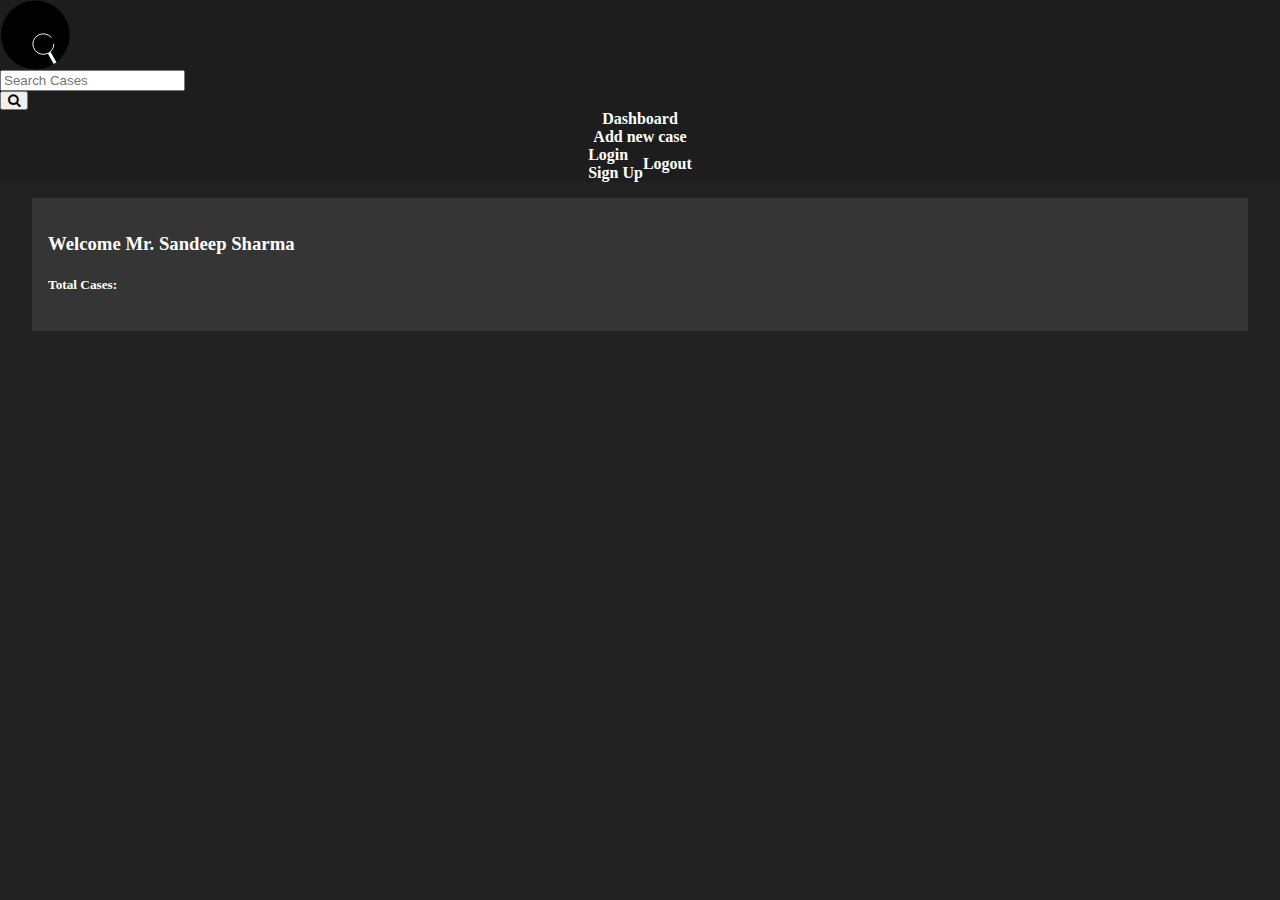
==== index.html @ e0504c3f "frontend linking" ====
<html>
    <head>
        <meta name="viewport" content="width=device-width, initial-scale=1.0">
        <meta charset="UTF-8">
        <!-- Title -->
        <title>Home</title>
        <!-- Linked Assets -->
        <link rel="icon" href="assets/img/favicon.png" type="image/png">
        <link rel="apple-touch-icon" href="assets/img/apple-touch-icon.png" type="image/png">
        <link rel="stylesheet" href="https://stackpath.bootstrapcdn.com/bootstrap/4.5.0/css/bootstrap.min.css" 
            integrity="sha384-9aIt2nRpC12Uk9gS9baDl411NQApFmC26EwAOH8WgZl5MYYxFfc+NcPb1dKGj7Sk" crossorigin="anonymous" 
            defer>
        <link rel="stylesheet" href="https://cdnjs.cloudflare.com/ajax/libs/font-awesome/4.7.0/css/font-awesome.min.css"
            defer>
        <!-- <link href="https://unpkg.com/aos@2.3.1/dist/aos.css" rel="stylesheet"> -->
        <link rel="stylesheet" href="assets/css/style.css">
    </head>
    <body onload="count();">
        <header>
            <nav class="navbar navbar-dark text-center">
                <div class="col-sm-3 col-md-2 px-0">
                    <a class="navbar-brand" href="index.html">
                        <img src="assets/img/logo.svg" alt="">
                    </a>
                </div>
                <div class="col-sm-9 col-md-5">
                    <div class="row">
                        <div class="input-group">
                            <input type="text" class="form-control srchbox" placeholder="Search Cases"
                                id="searchbox">
                            <div class="input-group-append">
                                <button type="button" class="btn btn-dark" onclick="searchcase()"><i class="fa fa-search"></i></button>
                            </div>
                        </div>
                    </div>
                </div>
                <div class="col-md-5">
                    <div class="row">
                        <div class="col"><a href="index.html">Dashboard</a></div>
                        <div class="col"><a href="add.html">Add new case</a></div>
                        <div class="col">
                            <span id="c1" class="d-none">
                                <a href="login.html">Login</a><br><a href="signup.html">Sign Up</a>
                            </span>
                            <span id="c2">
                                <a href="login.html">Logout</a>
                            </span>
                        </div>
                    </div>
                </div>
            </nav>
        </header>
        <section class="justify-content-center row">
            <div class="card col-md-8">
                <div class="card-body">
                    <h3 class="card-title">Welcome Mr. Sandeep Sharma</h3>
                    <h5 class="card-title">Total Cases: <span class="font-weight-bold" id="getcase"></span></h5>
                </div>
            </div>
        </section>
        <section class="justify-content-center row" id="dispcase">
                <!-- <a href="case.html?id=hello" class="card col-10 col-md-6 m-1">
                    <h4 class="card-title">Name: XYZ</h4>
                    <h6>abc v/s xyz</h6>
                </a> -->
                <!-- <a href="case.html?id=great" class="card col-10 col-md-6 m-1">
                    <h4 class="card-title">Name: XYZ</h4>
                    <h6>abc v/s xyz</h6>
                </a>
                <a href="case.html?id=great" class="card col-10 col-md-6 m-1">
                    <h4 class="card-title">Name: XYZ</h4>
                    <h6>abc v/s xyz</h6>
                </a>
                <a href="case.html?id=great" class="card col-10 col-md-6 m-1">
                    <h4 class="card-title">Name: XYZ</h4>
                    <h6>abc v/s xyz</h6>
                </a>
                <a href="case.html?id=great" class="card col-10 col-md-6 m-1">
                    <h4 class="card-title">Name: XYZ</h4>
                    <h6>abc v/s xyz</h6>
                </a>
                <a href="case.html?id=great" class="card col-10 col-md-6 m-1">
                    <h4 class="card-title">Name: XYZ</h4>
                    <h6>abc v/s xyz</h6>
                </a>
                <a href="case.html?id=great" class="card col-10 col-md-6 m-1">
                    <h4 class="card-title">Name: XYZ</h4>
                    <h6>abc v/s xyz</h6>
                </a> -->
        </section>
        <script src="./assets/js/index.js"></script>
        <script src="https://code.jquery.com/jquery-3.2.1.slim.min.js" integrity="sha384-KJ3o2DKtIkvYIK3UENzmM7KCkRr/rE9/Qpg6aAZGJwFDMVNA/GpGFF93hXpG5KkN" crossorigin="anonymous"></script>
        <script src="https://cdnjs.cloudflare.com/ajax/libs/popper.js/1.12.9/umd/popper.min.js" integrity="sha384-ApNbgh9B+Y1QKtv3Rn7W3mgPxhU9K/ScQsAP7hUibX39j7fakFPskvXusvfa0b4Q" crossorigin="anonymous"></script>
        <script src="https://maxcdn.bootstrapcdn.com/bootstrap/4.0.0/js/bootstrap.min.js" integrity="sha384-JZR6Spejh4U02d8jOt6vLEHfe/JQGiRRSQQxSfFWpi1MquVdAyjUar5+76PVCmYl" crossorigin="anonymous"></script>
    </body>
</html>
---- assets/css/style.css ----
html, body{
    margin: 0 0;
    padding: 0 0;
    overflow-x: hidden;
    background-color: #222;
}
#anim{
    background: linear-gradient(-45deg, #000, #111,#333);
    background-size: 400% 400%;
    position: relative;
    animation: change 10s ease-in-out infinite;
}

@keyframes change{
    0%{
        background-position: 0 50%;
    }
    50%{
        background-position: 100% 50%;
    }
    100%{
        background-position: 0 50%;
    }
}

.shadow-text{
    text-shadow: 0px 0px 10px #000;
}

.navbar{
    background-color: #1d1d1d;
}

.navbar-brand img{
    width: 70px;
}

section{
    padding: 1rem 2rem;
}

.navbar .col{
    display: flex;
    align-items: center;
    justify-content: center;
}

.navbar a{
    text-decoration: none !important;
    color: white;
    font-weight: 600;
}

.card{
    text-decoration: none;
    padding: 1rem 1rem;
    color: white;
    background-color: #353535;
}

a.card:hover{
    text-decoration: none;
    color: #eeeeee;
    box-shadow: 0px 0px 8px white;
}

.card .btn{
    width: 100%;
    max-width: 200px !important;
}

.loginbox{
    margin: 5vh 1rem;
    padding: 1rem 1rem;
    border: 1px solid black;
    border-radius: 5px;
    background-color: white;
    color: black;
    display: flex;
    justify-content: center;
    align-items: center;
    text-align: center;
    width: 50%;
    max-width: 500px;
    height: 80vh;
    
    box-shadow: 0px 0px 5px white;
}

.loginbox form{
    width: 100%;
    max-width: 450px;
}

@media only screen and (max-width: 576px){
    section{
        padding: 0 0;
    }
    .navbar-brand img{
        width: 40px;
    }
    .navbar a{
        font-size: 0.8rem;
    }
    /* .card .btn{
        max-width: 300px !important;
    }  */
    .loginbox{
        width: 100%;
        height: 100vh;
        margin: 0vh 0rem;
    }
    .loginbox form{
        padding: 0.3rem 0.3rem;
    }
}

.modal input.form-control{
    background-color: #464c52 !important;
    color: white !important;
}
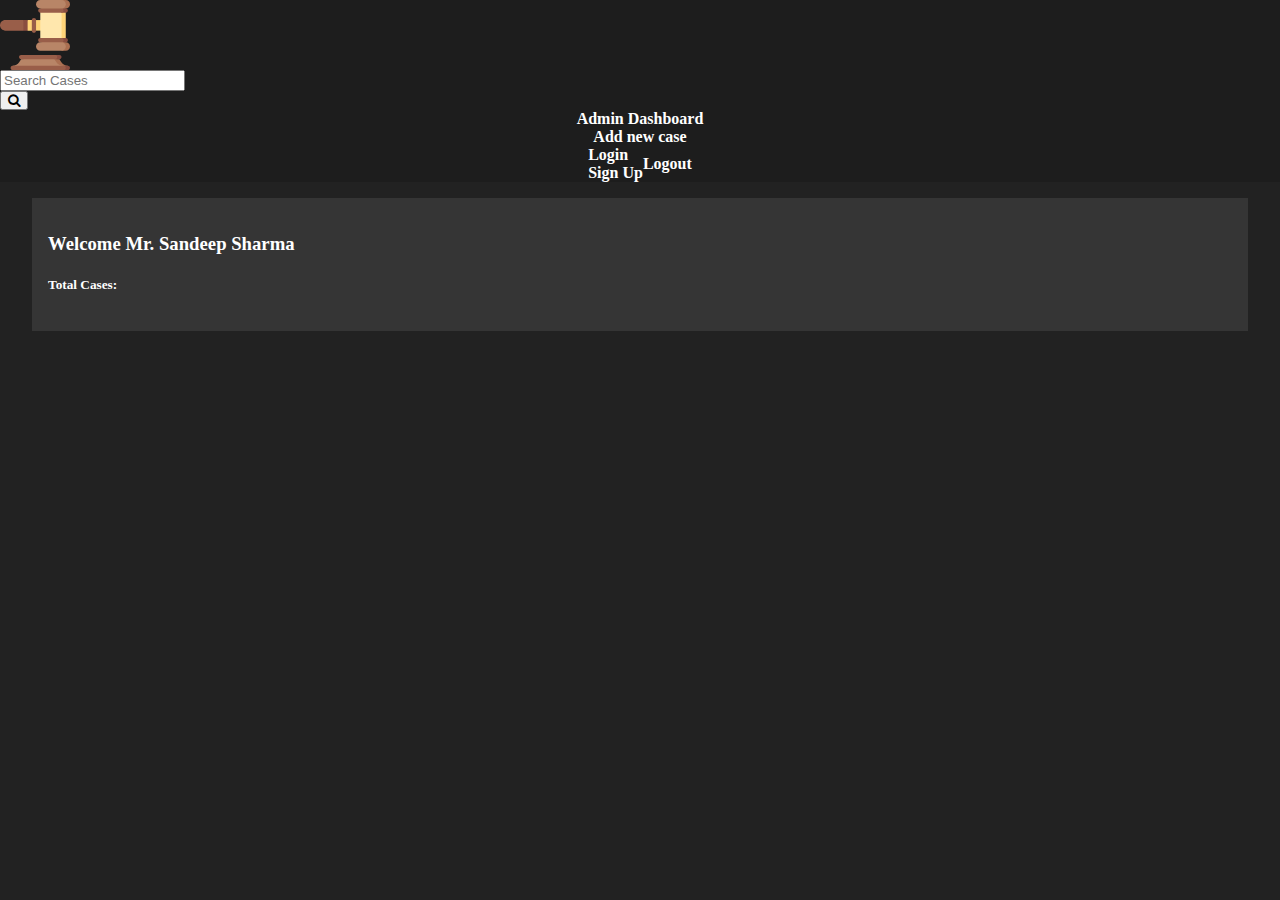
==== commit 11e1599b: "file upload chnges" ====
--- a/index.html
+++ b/index.html
@@ -3,7 +3,7 @@
         <meta name="viewport" content="width=device-width, initial-scale=1.0">
         <meta charset="UTF-8">
         <!-- Title -->
-        <title>Home</title>
+        <title>Admin Dashboard</title>
         <!-- Linked Assets -->
         <link rel="icon" href="assets/img/favicon.png" type="image/png">
         <link rel="apple-touch-icon" href="assets/img/apple-touch-icon.png" type="image/png">
@@ -20,7 +20,7 @@
             <nav class="navbar navbar-dark text-center">
                 <div class="col-sm-3 col-md-2 px-0">
                     <a class="navbar-brand" href="index.html">
-                        <img src="assets/img/logo.svg" alt="">
+                        <img src="assets/img/law.svg" alt="">
                     </a>
                 </div>
                 <div class="col-sm-9 col-md-5">
@@ -36,7 +36,7 @@
                 </div>
                 <div class="col-md-5">
                     <div class="row">
-                        <div class="col"><a href="index.html">Dashboard</a></div>
+                        <div class="col"><a href="index.html">Admin Dashboard</a></div>
                         <div class="col"><a href="add.html">Add new case</a></div>
                         <div class="col">
                             <span id="c1" class="d-none">
@@ -59,34 +59,7 @@
             </div>
         </section>
         <section class="justify-content-center row" id="dispcase">
-                <!-- <a href="case.html?id=hello" class="card col-10 col-md-6 m-1">
-                    <h4 class="card-title">Name: XYZ</h4>
-                    <h6>abc v/s xyz</h6>
-                </a> -->
-                <!-- <a href="case.html?id=great" class="card col-10 col-md-6 m-1">
-                    <h4 class="card-title">Name: XYZ</h4>
-                    <h6>abc v/s xyz</h6>
-                </a>
-                <a href="case.html?id=great" class="card col-10 col-md-6 m-1">
-                    <h4 class="card-title">Name: XYZ</h4>
-                    <h6>abc v/s xyz</h6>
-                </a>
-                <a href="case.html?id=great" class="card col-10 col-md-6 m-1">
-                    <h4 class="card-title">Name: XYZ</h4>
-                    <h6>abc v/s xyz</h6>
-                </a>
-                <a href="case.html?id=great" class="card col-10 col-md-6 m-1">
-                    <h4 class="card-title">Name: XYZ</h4>
-                    <h6>abc v/s xyz</h6>
-                </a>
-                <a href="case.html?id=great" class="card col-10 col-md-6 m-1">
-                    <h4 class="card-title">Name: XYZ</h4>
-                    <h6>abc v/s xyz</h6>
-                </a>
-                <a href="case.html?id=great" class="card col-10 col-md-6 m-1">
-                    <h4 class="card-title">Name: XYZ</h4>
-                    <h6>abc v/s xyz</h6>
-                </a> -->
+                
         </section>
         <script src="./assets/js/index.js"></script>
         <script src="https://code.jquery.com/jquery-3.2.1.slim.min.js" integrity="sha384-KJ3o2DKtIkvYIK3UENzmM7KCkRr/rE9/Qpg6aAZGJwFDMVNA/GpGFF93hXpG5KkN" crossorigin="anonymous"></script>
--- a/assets/css/style.css
+++ b/assets/css/style.css
@@ -87,7 +87,7 @@
     box-shadow: 0px 0px 5px white;
 }
 
-.loginbox form{
+.loginbox .form{
     width: 100%;
     max-width: 450px;
 }
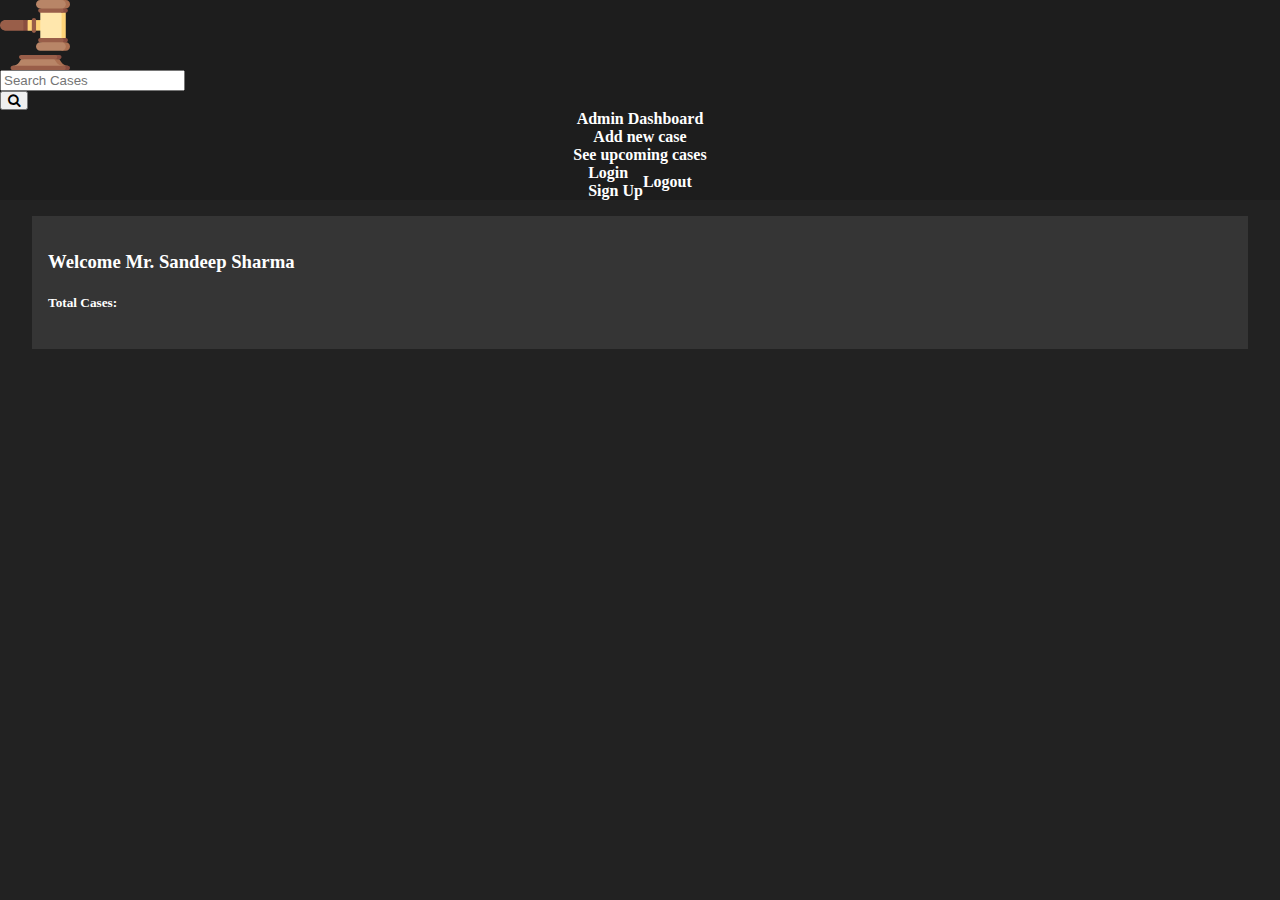
==== commit 1cdb9151: "upcoming date" ====
--- a/index.html
+++ b/index.html
@@ -38,6 +38,7 @@
                     <div class="row">
                         <div class="col"><a href="index.html">Admin Dashboard</a></div>
                         <div class="col"><a href="add.html">Add new case</a></div>
+                        <div class="col"><a href="upcoming.html">See upcoming cases</a></div>
                         <div class="col">
                             <span id="c1" class="d-none">
                                 <a href="login.html">Login</a><br><a href="signup.html">Sign Up</a>
--- a/assets/css/style.css
+++ b/assets/css/style.css
@@ -5,7 +5,7 @@
     background-color: #222;
 }
 #anim{
-    background: linear-gradient(-45deg, #000, #111,#333);
+    background:#353535;
     background-size: 400% 400%;
     position: relative;
     animation: change 10s ease-in-out infinite;
@@ -82,7 +82,7 @@
     text-align: center;
     width: 50%;
     max-width: 500px;
-    height: 80vh;
+    height: 100vh;
     
     box-shadow: 0px 0px 5px white;
 }
@@ -116,6 +116,10 @@
 }
 
 .modal input.form-control{
-    background-color: #464c52 !important;
-    color: white !important;
+    background-color: #f0f3f7 !important;
+    color: black !important;
 }
+.modal textarea{
+    background-color:#f0f3f7 !important;
+    color: black !important;
+}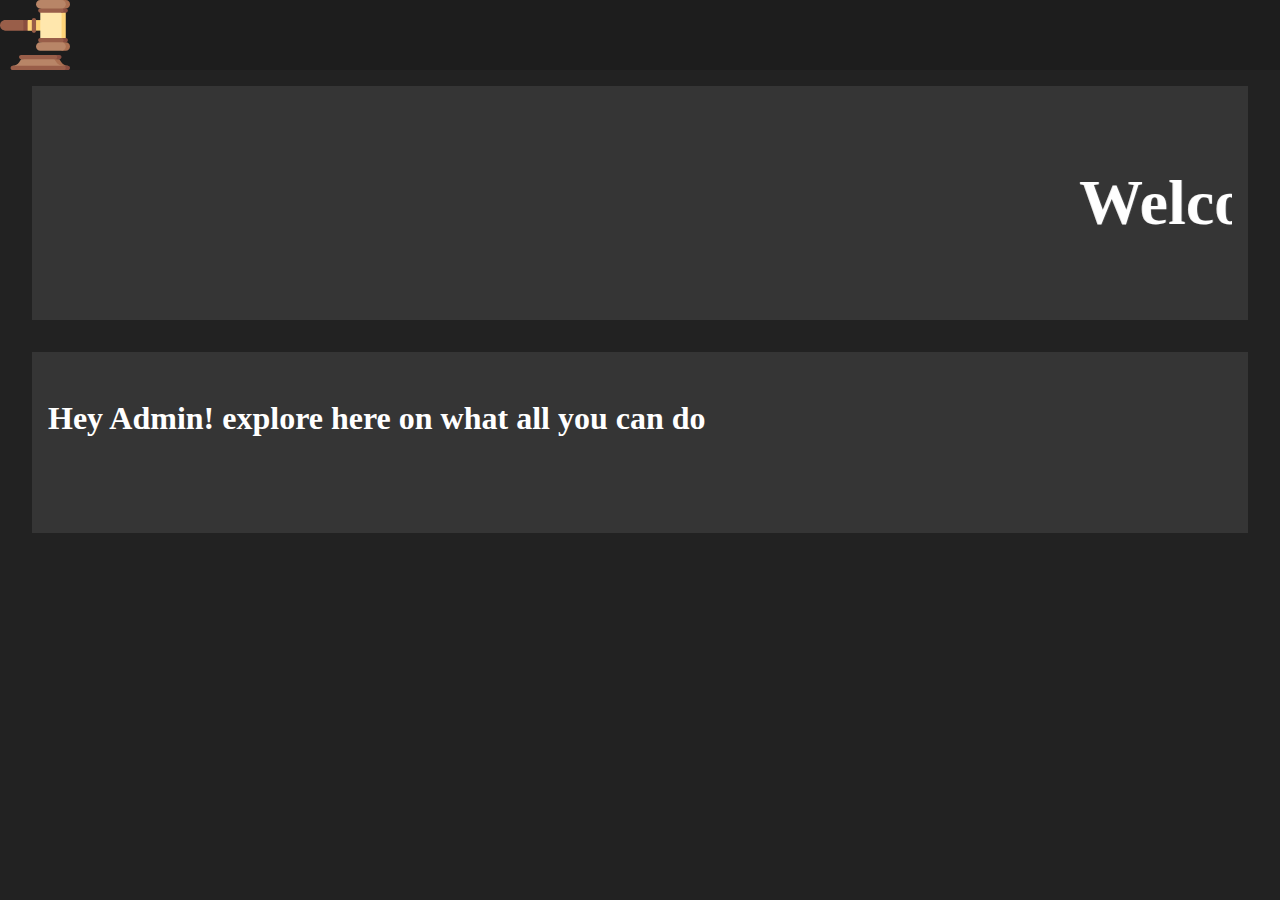
==== commit 757963d7: "info" ====
--- a/index.html
+++ b/index.html
@@ -3,7 +3,7 @@
         <meta name="viewport" content="width=device-width, initial-scale=1.0">
         <meta charset="UTF-8">
         <!-- Title -->
-        <title>Admin Dashboard</title>
+        <title>Home</title>
         <!-- Linked Assets -->
         <link rel="icon" href="assets/img/favicon.png" type="image/png">
         <link rel="apple-touch-icon" href="assets/img/apple-touch-icon.png" type="image/png">
@@ -14,39 +14,20 @@
             defer>
         <!-- <link href="https://unpkg.com/aos@2.3.1/dist/aos.css" rel="stylesheet"> -->
         <link rel="stylesheet" href="assets/css/style.css">
+        
     </head>
-    <body onload="count();">
+    <body onload="homecheck();">
         <header>
             <nav class="navbar navbar-dark text-center">
                 <div class="col-sm-3 col-md-2 px-0">
                     <a class="navbar-brand" href="index.html">
                         <img src="assets/img/law.svg" alt="">
                     </a>
+
                 </div>
-                <div class="col-sm-9 col-md-5">
-                    <div class="row">
-                        <div class="input-group">
-                            <input type="text" class="form-control srchbox" placeholder="Search Cases"
-                                id="searchbox">
-                            <div class="input-group-append">
-                                <button type="button" class="btn btn-dark" onclick="searchcase()"><i class="fa fa-search"></i></button>
-                            </div>
-                        </div>
-                    </div>
-                </div>
-                <div class="col-md-5">
-                    <div class="row">
-                        <div class="col"><a href="index.html">Admin Dashboard</a></div>
-                        <div class="col"><a href="add.html">Add new case</a></div>
-                        <div class="col"><a href="upcoming.html">See upcoming cases</a></div>
-                        <div class="col">
-                            <span id="c1" class="d-none">
-                                <a href="login.html">Login</a><br><a href="signup.html">Sign Up</a>
-                            </span>
-                            <span id="c2">
-                                <a href="login.html">Logout</a>
-                            </span>
-                        </div>
+                <div class="col-md-3">
+                    <div class="row" id="homepg">
+                        
                     </div>
                 </div>
             </nav>
@@ -54,13 +35,21 @@
         <section class="justify-content-center row">
             <div class="card col-md-8">
                 <div class="card-body">
-                    <h3 class="card-title">Welcome Mr. Sandeep Sharma</h3>
-                    <h5 class="card-title">Total Cases: <span class="font-weight-bold" id="getcase"></span></h5>
+                    <h3 class="card-title" style="font-size: 4rem;"><marquee scrollamount="20">Welcome to the Admin portal!</marquee></h3>
                 </div>
+                
             </div>
         </section>
-        <section class="justify-content-center row" id="dispcase">
+        <section class="justify-content-center row">
+            <div class="card col-md-8">
+                <div class="card-body">
+                    <h3 class="card-title" style="font-size: 2rem;">Hey Admin! explore here on what all you can do</h3>
+                    <ul class="card-text" style="padding-top: 1.5rem; font-size: 1.5rem" id="inst">
+                    
+                    </ul>
+                </div>
                 
+            </div>
         </section>
         <script src="./assets/js/index.js"></script>
         <script src="https://code.jquery.com/jquery-3.2.1.slim.min.js" integrity="sha384-KJ3o2DKtIkvYIK3UENzmM7KCkRr/rE9/Qpg6aAZGJwFDMVNA/GpGFF93hXpG5KkN" crossorigin="anonymous"></script>
--- a/assets/css/style.css
+++ b/assets/css/style.css
@@ -82,7 +82,7 @@
     text-align: center;
     width: 50%;
     max-width: 500px;
-    height: 100vh;
+    height: 110vh;
     
     box-shadow: 0px 0px 5px white;
 }
